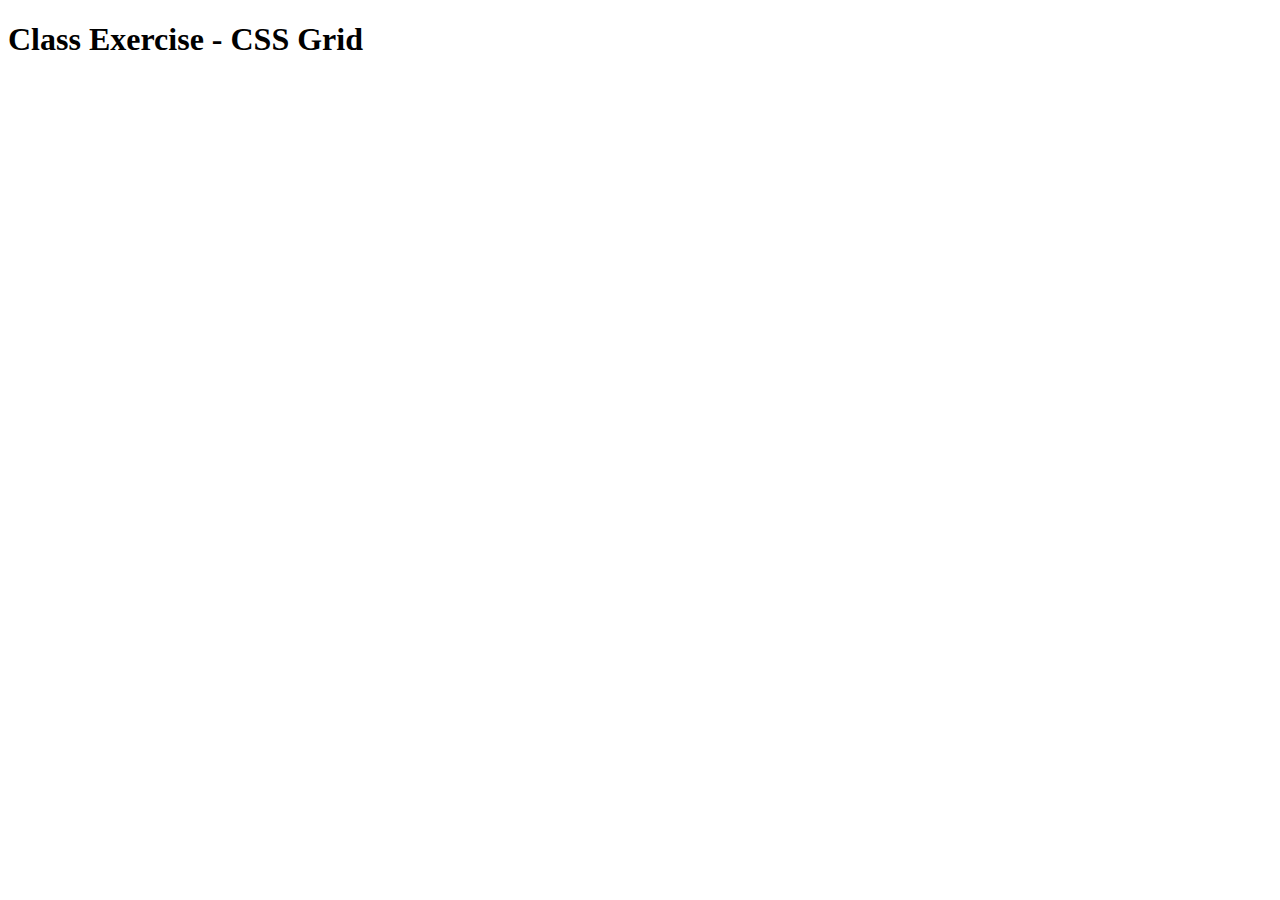
==== grid.html @ e5747308 "update fiels" ====
<!DOCTYPE html>
<html lang="en">
<head>
    <meta charset="UTF-8">
    <meta name="viewport" content="width=device-width, initial-scale=1.0">
    <title>Class Exercise - CSS Grid</title>
    <link rel="stylesheet" href="grid.css">
</head>
<body>
    <h1>Class Exercise - CSS Grid</h1>
    <div id="maindiv"></div>
    <div id="div1"></div>
    <div id="div2"></div>
    <div id="div3"></div>
    <div id="div4"></div>
    <div id="div5"></div>
    <div id="div6"></div>
    <div id="div7"></div>
</body>
</html>
---- grid.css ----
#maindiv >div {
    border: solid black 1px;
}
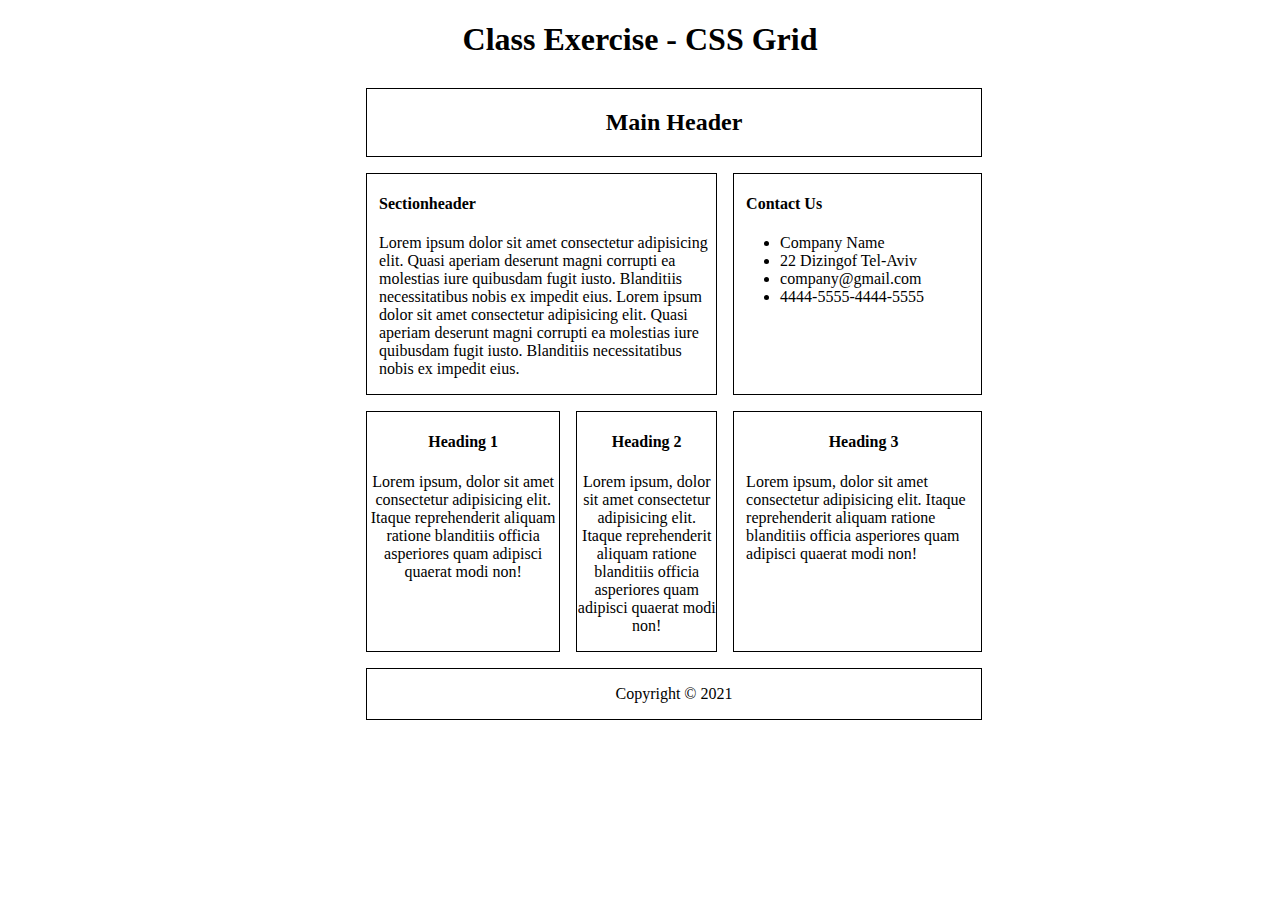
==== commit 69f93946: "update" ====
--- a/grid.html
+++ b/grid.html
@@ -7,14 +7,61 @@
     <link rel="stylesheet" href="grid.css">
 </head>
 <body>
-    <h1>Class Exercise - CSS Grid</h1>
-    <div id="maindiv"></div>
-    <div id="div1"></div>
-    <div id="div2"></div>
-    <div id="div3"></div>
-    <div id="div4"></div>
-    <div id="div5"></div>
-    <div id="div6"></div>
-    <div id="div7"></div>
+    <h1 class="center">Class Exercise - CSS Grid</h1>
+<div id="maindiv">
+    <div id="div1">
+        <h2>Main Header</h2>
+    </div>
+    <div id="div2">
+        <h4>Sectionheader</h4>
+        <p>Lorem ipsum dolor sit amet consectetur adipisicing elit.
+            Quasi aperiam deserunt magni corrupti ea molestias iure quibusdam fugit iusto.
+            Blanditiis necessitatibus nobis ex impedit eius.
+            Lorem ipsum dolor sit amet consectetur adipisicing elit.
+            Quasi aperiam deserunt magni corrupti ea molestias iure quibusdam fugit iusto.
+            Blanditiis necessitatibus nobis ex impedit eius.
+        </p>
+    </div>
+    <div id="div3">
+        <h4>Contact Us</h4>
+        <ul>
+            <li>Company Name</li>
+            <li>22 Dizingof Tel-Aviv</li>
+            <li>company@gmail.com</li>
+            <li>4444-5555-4444-5555</li>
+        </ul>
+    </div>
+    <div id="div4" class="center"> 
+        <h4 >Heading 1</h4>
+        <p>Lorem ipsum, dolor sit amet consectetur 
+            adipisicing elit. 
+            Itaque reprehenderit aliquam ratione blanditiis
+            officia asperiores quam adipisci 
+            quaerat modi non!
+        </p>
+    </div>
+    <div id="div5" class="center">
+        <h4 >Heading 2</h4>
+        <p>Lorem ipsum, dolor sit amet consectetur 
+            adipisicing elit. 
+            Itaque reprehenderit aliquam ratione blanditiis
+            officia asperiores quam adipisci
+            quaerat modi non!
+        </p>
+    </div>
+    <div id="div6">
+        <h4 class="center">Heading 3</h4>
+        <p>Lorem ipsum, dolor sit amet consectetur 
+            adipisicing elit. 
+            Itaque reprehenderit aliquam ratione blanditiis
+            officia asperiores quam adipisci 
+            quaerat modi non!
+        </p>
+    </div>
+    
+    <div id="div7">
+        <p>Copyright © 2021</p>
+    </div>
+</div>
 </body>
 </html>--- a/grid.css
+++ b/grid.css
@@ -1,3 +1,71 @@
-#maindiv >div {
+
+#maindiv {
+    display: grid;
+    width: 50%;
+    height: 200px;
+    grid-template-columns:auto auto auto auto  ;
+    grid-template-rows: auto auto auto auto;
+    transform:translateX(350px);
+}
+#maindiv > div {
     border: solid black 1px;
-}+    margin: 8px;
+}
+
+
+#div1 {
+    grid-row: 1;
+    grid-column: 1/5;
+    text-align: center;
+    border: solid black 1px;
+    margin: 8px;
+}
+
+#div2 {
+    grid-row:2;
+    grid-column: 1/4;
+    padding-left: 12px;
+    border: solid black 1px;
+    margin: 8px;
+}
+
+#div3 {
+    grid-row: 2 ;
+    grid-column:4/5;
+    padding-left: 12px;
+    border: solid black 1px;
+    margin: 8px;
+}
+ul {
+    transform: translateX(-6px);
+}
+
+.center {
+    text-align: center;
+}
+
+#div4 {
+    grid-row: 3 ;
+    grid-column:1/3;
+
+}
+
+#div5 {
+    grid-row: 3 ;
+    grid-column:3/4;
+}
+
+#div6 {
+    grid-row: 3;
+    grid-column:4/5;
+    padding-left: 12px;
+}
+
+#div7 {
+    grid-row: 4;
+    grid-column: 1/5;
+    text-align: center;
+    
+}
+
+
